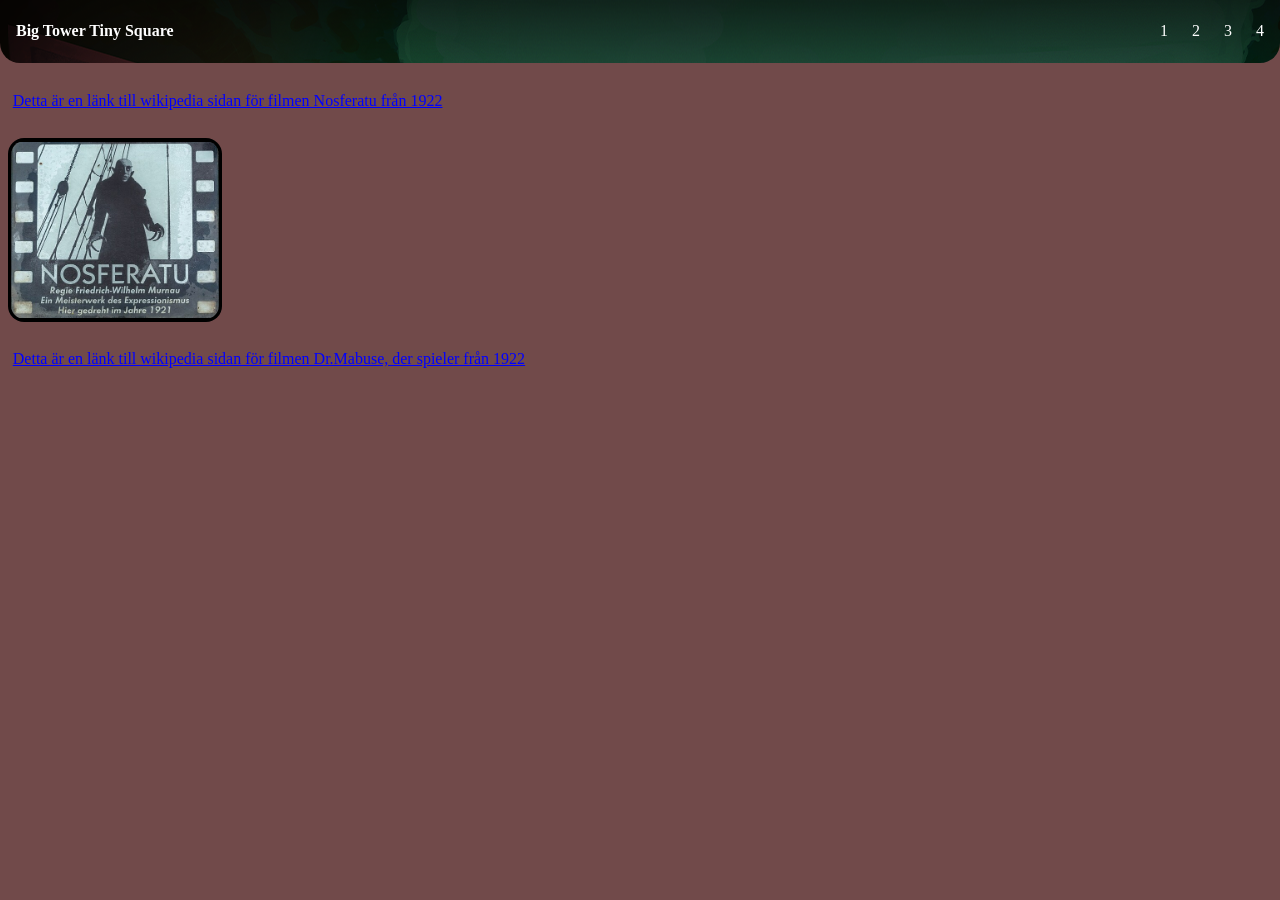
==== bipbop.html @ 0d350c5d "inital" ====
<!DOCTYPE html>
<html lang="en">
<head>
    <meta charset="UTF-8">
    <meta name="viewport" content="width=device-width, initial-scale=1.0">
    <title>Document</title>
    <link rel="stylesheet" href="/css/Style2.css">
</head>
<body>
    <header>
        <span class="Bold">Big Tower Tiny Square</span>
    <nav>
        <ul>
            <li><a class="nav-link" href="/">1</a></li>
            <li><a class="nav-link" href="Hej.html">2</a></li>
            <li><a class="nav-link" href="#">3</a></li>
            <li><a class="nav-link" href="#">4</a></li>
        </ul>
    </nav>
</header>
<main>
<p><a href="https://sv.wikipedia.org/wiki/Nosferatu_(film,_1922)">Detta är en länk till wikipedia sidan för filmen Nosferatu från 1922</a></p>
<img class="block-image rounded" src="Img\Wismar_Markt_Nosferatu_01_(cropped)(1).jpg" alt="Minnestavla för filmen i Wismar där delar av filmen spelades in.">
<p><a href="https://sv.wikipedia.org/wiki/Dr._Mabuse,_der_Spieler">Detta är en länk till wikipedia sidan för filmen Dr.Mabuse, der spieler från 1922</a></p>
</main>
</body>
</html>
---- css/Style2.css ----
html{
    scroll-behavior: smooth;
}
body{
    margin: 0;
    background-color: rgb(113, 74, 74);
}
ul {
    display: flex;
    list-style: none;
    gap: 1.5rem;
}
.Bold{
    font-weight: bold;
}
header{
    border-radius:0px 0px 20px 20px;
    display: flex;
    align-items: center;
    background-color: rgb(0, 0, 0);
    color: white;
    justify-content: space-between;
    padding: 0.4rem 1rem;
    background-image: url("/Img/page_bg_raw.jpg")
    
}
main{
    text-align: center;
}
footer{
    background-color: rgb(150, 135, 135);
    padding:1rem;
}
h1, h2, h3 {
    font-family:'Segoe UI', Tahoma, Geneva, Verdana, sans-serif
    
}
h1 {
    font-size: 2.5rem ;
    text-decoration: underline;
    text-decoration-style: wavy;
    text-decoration-thickness:0.15rem ;
}
h2 {
    font-size: 1.78rem ;
}
h3{
    font-weight: 625 ;
    font-size: 1.3rem ;
}
p {
    text-align: left;
    padding: 0.8rem;
}
nav a.nav-link, a.nav-link:visited {
    color:rgb(255, 255, 255);
    text-decoration: none;
}
a.nav-link:hover {
    color: red;
    text-decoration: none;
}
a.nav-link:active {
    color:rgb(109, 12, 12);
}
a:link {
    color:blue;
}
a:visited {
    color:blueviolet;
}
a:hover {
    color:rgb(89, 89, 255);
}
img {
    max-width: 100%;
    display: block;
    color: gray;
    font-style: italic;
}
.top-aligned-image {
    max-width: 9rem;
    display: inline;
    vertical-align: top;
    float: left;
    margin: 0rem 0.5rem 0rem 0rem;
}
.block-image {
    max-width: 13rem;
    display: block;
    padding: 0.2rem;
    margin: 0.5rem;
    background-color: black;
}
.rounded {
    border-radius: 1rem;
}
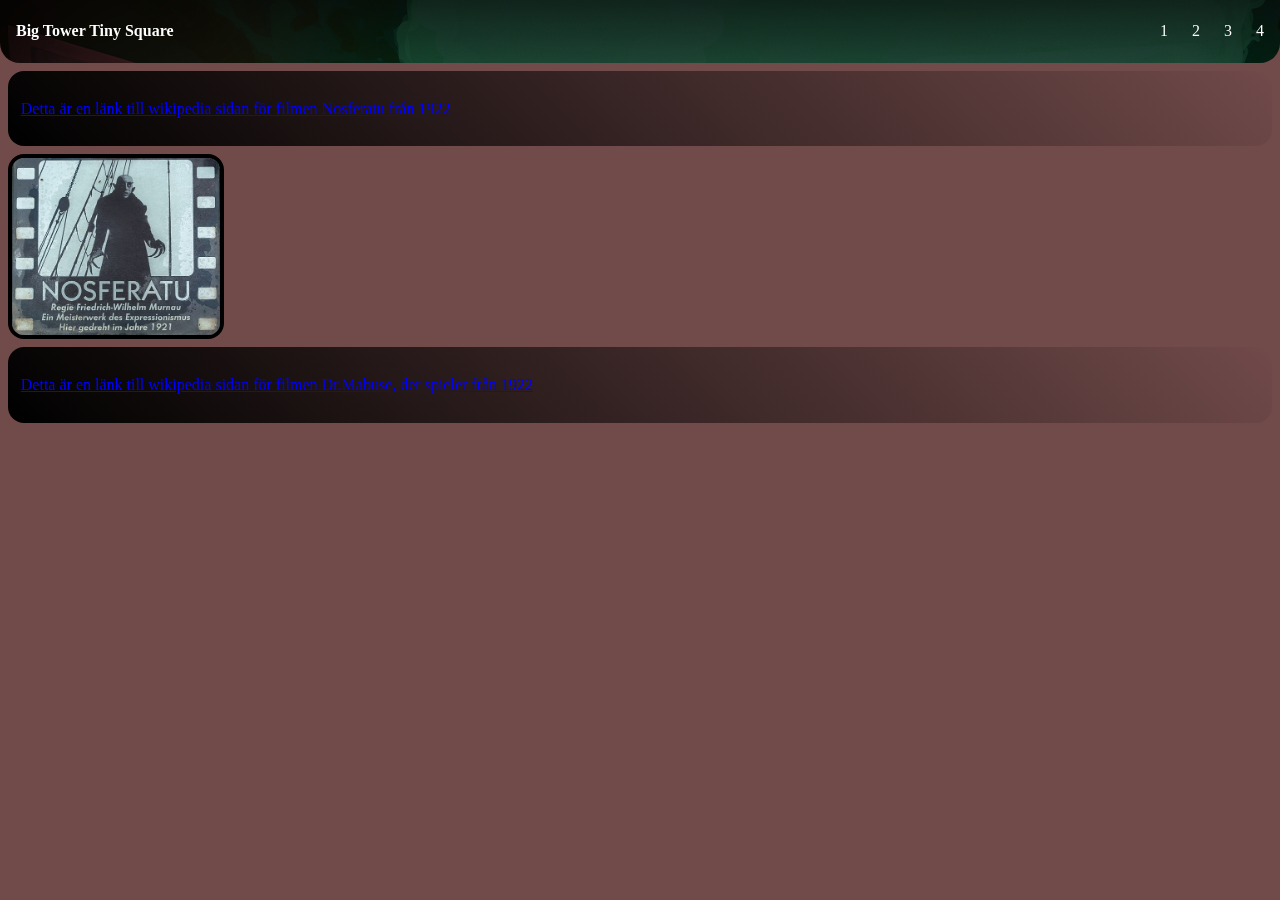
==== commit 321e59c0: "123" ====
--- a/bipbop.html
+++ b/bipbop.html
@@ -4,7 +4,7 @@
     <meta charset="UTF-8">
     <meta name="viewport" content="width=device-width, initial-scale=1.0">
     <title>Document</title>
-    <link rel="stylesheet" href="/css/Style2.css">
+    <link rel="stylesheet" href="css/Style2.css">
 </head>
 <body>
     <header>
@@ -19,9 +19,9 @@
     </nav>
 </header>
 <main>
-<p><a href="https://sv.wikipedia.org/wiki/Nosferatu_(film,_1922)">Detta är en länk till wikipedia sidan för filmen Nosferatu från 1922</a></p>
+<span class="card rounded"><p><a href="https://sv.wikipedia.org/wiki/Nosferatu_(film,_1922)">Detta är en länk till wikipedia sidan för filmen Nosferatu från 1922</a></p></span>
 <img class="block-image rounded" src="Img\Wismar_Markt_Nosferatu_01_(cropped)(1).jpg" alt="Minnestavla för filmen i Wismar där delar av filmen spelades in.">
-<p><a href="https://sv.wikipedia.org/wiki/Dr._Mabuse,_der_Spieler">Detta är en länk till wikipedia sidan för filmen Dr.Mabuse, der spieler från 1922</a></p>
+<span class="card rounded"><p><a href="https://sv.wikipedia.org/wiki/Dr._Mabuse,_der_Spieler">Detta är en länk till wikipedia sidan för filmen Dr.Mabuse, der spieler från 1922</a></p></span>
 </main>
 </body>
 </html>
--- a/css/Style2.css
+++ b/css/Style2.css
@@ -51,6 +51,8 @@
 p {
     text-align: left;
     padding: 0.8rem;
+    max-width: 75ch;
+
 }
 nav a.nav-link, a.nav-link:visited {
     color:rgb(255, 255, 255);
@@ -75,6 +77,7 @@
 img {
     max-width: 100%;
     display: block;
+    object-fit: cover;
     color: gray;
     font-style: italic;
 }
@@ -88,10 +91,21 @@
 .block-image {
     max-width: 13rem;
     display: block;
-    padding: 0.2rem;
     margin: 0.5rem;
-    background-color: black;
+    border: 0.3rem solid black;
 }
 .rounded {
     border-radius: 1rem;
 }
+.card{
+    display: flex;
+    margin: 0.5rem;
+    background: linear-gradient(45deg, black, rgb(113, 74, 74));
+    
+}
+.card:hover{
+    background-position: 100%;
+    transition: box-shadow 250ms ease-in-out;
+    box-shadow: 4px 4px 10px;
+   
+}
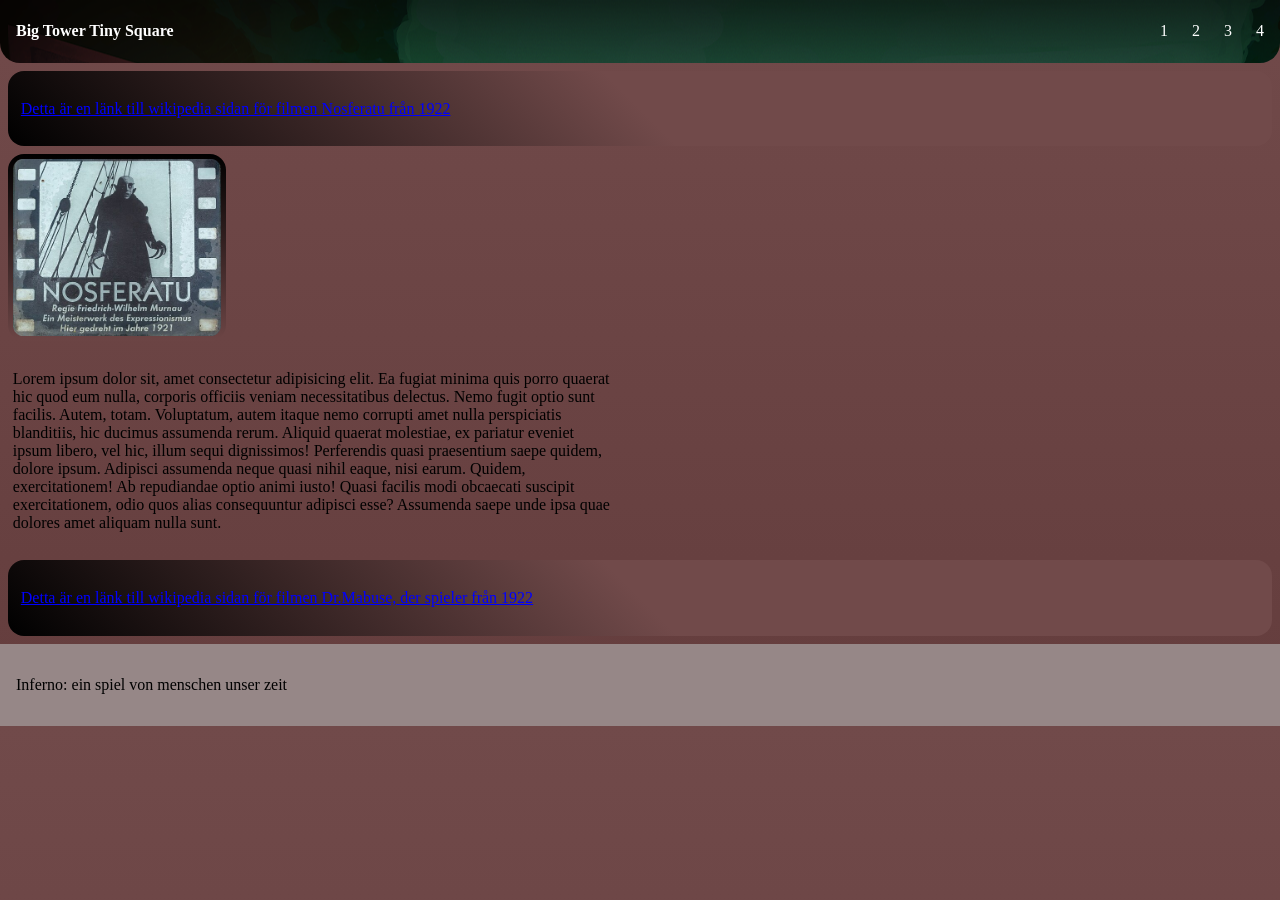
==== commit 27ea7981: "MT" ====
--- a/bipbop.html
+++ b/bipbop.html
@@ -21,7 +21,11 @@
 <main>
 <span class="card rounded"><p><a href="https://sv.wikipedia.org/wiki/Nosferatu_(film,_1922)">Detta är en länk till wikipedia sidan för filmen Nosferatu från 1922</a></p></span>
 <img class="block-image rounded" src="Img\Wismar_Markt_Nosferatu_01_(cropped)(1).jpg" alt="Minnestavla för filmen i Wismar där delar av filmen spelades in.">
+<p>Lorem ipsum dolor sit, amet consectetur adipisicing elit. Ea fugiat minima quis porro quaerat hic quod eum nulla, corporis officiis veniam necessitatibus delectus. Nemo fugit optio sunt facilis. Autem, totam. Voluptatum, autem itaque nemo corrupti amet nulla perspiciatis blanditiis, hic ducimus assumenda rerum. Aliquid quaerat molestiae, ex pariatur eveniet ipsum libero, vel hic, illum sequi dignissimos! Perferendis quasi praesentium saepe quidem, dolore ipsum. Adipisci assumenda neque quasi nihil eaque, nisi earum. Quidem, exercitationem! Ab repudiandae optio animi iusto! Quasi facilis modi obcaecati suscipit exercitationem, odio quos alias consequuntur adipisci esse? Assumenda saepe unde ipsa quae dolores amet aliquam nulla sunt.</p>
 <span class="card rounded"><p><a href="https://sv.wikipedia.org/wiki/Dr._Mabuse,_der_Spieler">Detta är en länk till wikipedia sidan för filmen Dr.Mabuse, der spieler från 1922</a></p></span>
 </main>
+<footer>
+    <p class="footer">Inferno: ein spiel von menschen unser zeit</p>
+</footer>
 </body>
 </html>
--- a/css/Style2.css
+++ b/css/Style2.css
@@ -3,7 +3,7 @@
 }
 body{
     margin: 0;
-    background-color: rgb(113, 74, 74);
+    background: linear-gradient(0deg, rgb(100, 61, 61), rgb(113, 74, 74));
 }
 ul {
     display: flex;
@@ -83,7 +83,6 @@
 }
 .top-aligned-image {
     max-width: 9rem;
-    display: inline;
     vertical-align: top;
     float: left;
     margin: 0rem 0.5rem 0rem 0rem;
@@ -92,7 +91,8 @@
     max-width: 13rem;
     display: block;
     margin: 0.5rem;
-    border: 0.3rem solid black;
+    padding: 0.3rem;
+    background: linear-gradient(180deg, black, rgb(108, 69, 69));
 }
 .rounded {
     border-radius: 1rem;
@@ -100,12 +100,12 @@
 .card{
     display: flex;
     margin: 0.5rem;
-    background: linear-gradient(45deg, black, rgb(113, 74, 74));
-    
+    background: linear-gradient(45deg, black, rgb(113, 74, 74), rgb(113, 74, 74));  
 }
 .card:hover{
-    background-position: 100%;
     transition: box-shadow 250ms ease-in-out;
     box-shadow: 4px 4px 10px;
-   
 }
+.footer{
+    padding: 0;
+}
